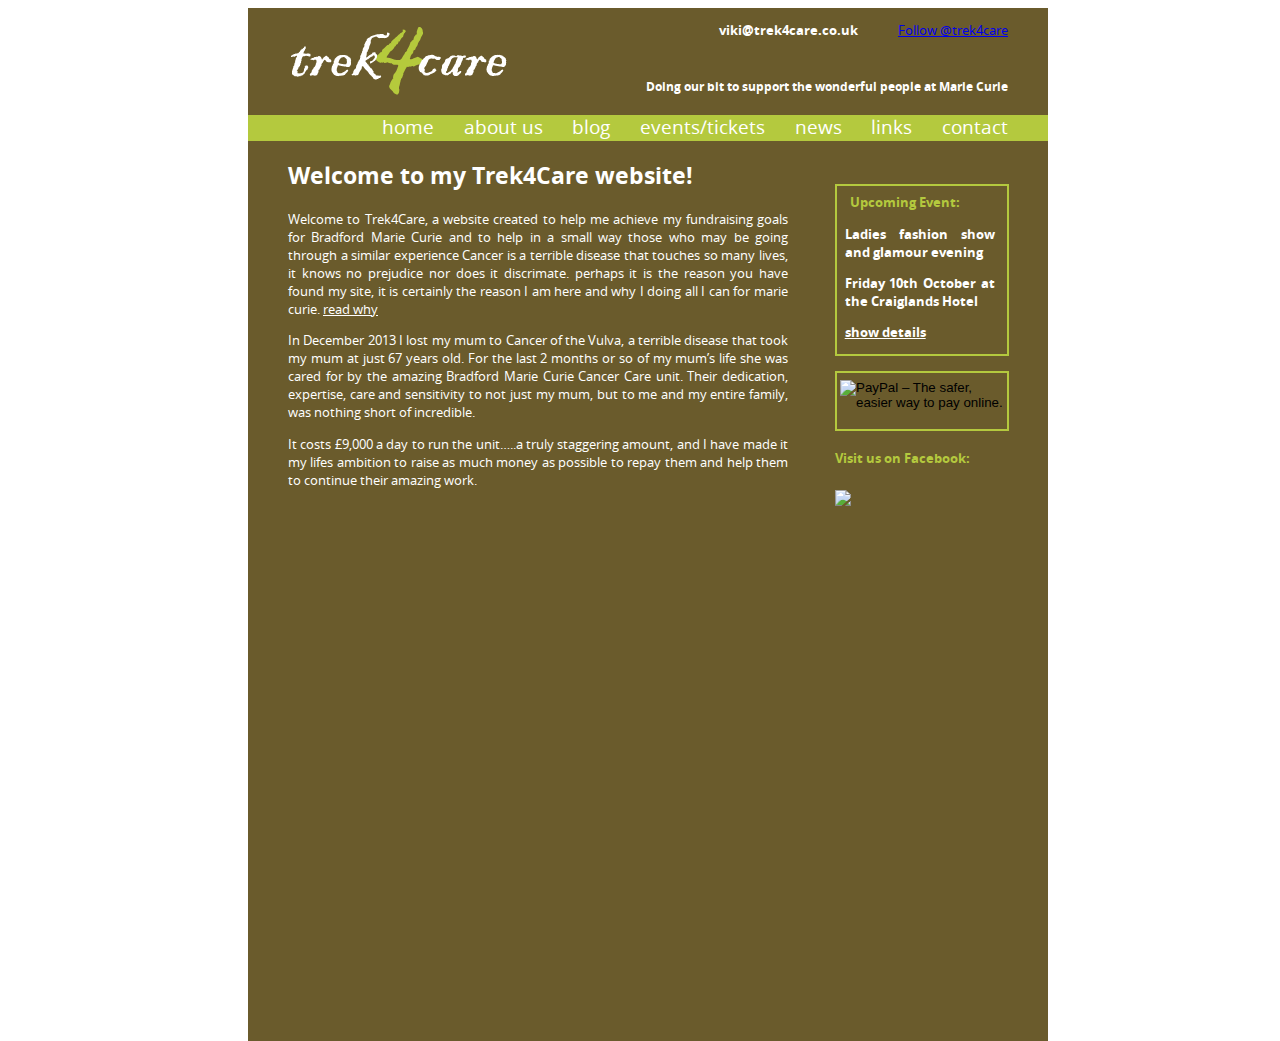
==== index.html @ 9832f519 "initial site put to Git" ====
<!-- InstanceBegin template="/Templates/main_site_template.dwt" codeOutsideHTMLIsLocked="false" --><!DOCTYPE html>
<head>
<meta charset=utf-8>
<link rel="shortcut icon" href="images/favicon.ico" type="image/x-icon">
<!-- InstanceParam name="page_title" type="text" value="Home" -->
<title>Home | Trek4Care</title>
<link href="style/site_stylesheet.css" rel="stylesheet" type="text/css">
</head>

<body>
<div id="site_splash"></div>
<div id="fake_body">

	<div id="twitter">
		<a href="https://twitter.com/trek4care" class="twitter-follow-button" data-show-count="false">Follow @trek4care</a>
<script>!function(d,s,id){var js,fjs=d.getElementsByTagName(s)[0],p=/^http:/.test(d.location)?'http':'https';if(!d.getElementById(id)){js=d.createElement(s);js.id=id;js.src=p+'://platform.twitter.com/widgets.js';fjs.parentNode.insertBefore(js,fjs);}}(document, 'script', 'twitter-wjs');</script>
	</div>
		
	<div id="email">
	<a href="mailto:vicki@trek4care.co.uk">viki@trek4care.co.uk</a>	</div>
	
	<div id="slogan">
	<h3>Doing our bit to support the wonderful people at Marie Curie</h3>
	</div>
	
	<div id="logo">
	<img src="images/logo.png">
	</div>

	<div id="nav">
	<ul>
		<li><a href="index.html">home</a></li>
		<li><a href="about_us.html">about us</a></li>		
		<li><a href="blog.html">blog</a></li>
		<li><a href="events.html">events/tickets</a></li>
		<li><a href="news.html">news</a></li>
		<li><a href="links.html">links</a></li>		
		<li><a href="contact_us.html">contact</a></li>	
	</ul>
	</div>

<div id="main_content">


	<div id="side_content">
		<div class="new_event">
		<h4>Upcoming Event:</h4>
		<p>Ladies fashion show and glamour evening</p>
		<p>Friday 10th October at the Craiglands Hotel</p>
		<p><a href="Templates/events.html">show details</a></p>
		</div>

		<div class="new_event">
			<div id="donate">
		<form action="https://www.paypal.com/cgi-bin/webscr" method="post" target="_top">
		<input type="hidden" name="cmd" value="_s-xclick">
		<input type="hidden" name="hosted_button_id" value="3CRPXTBEVPPX6">
		<input type="image" src="https://www.paypalobjects.com/en_US/GB/i/btn/btn_donateCC_LG.gif" border="0" name="submit" alt="PayPal – The safer, easier way to pay online.">
		<img alt="" border="0" src="https://www.paypalobjects.com/en_GB/i/scr/pixel.gif" width="1" height="1">
		</form>
			</div>
		</div>

		<h4 class="side">Visit us on Facebook:</h4>
			<div id="facebook">
		<!-- Facebook Badge START --><a href="https://www.facebook.com/Trekforcare" target="_TOP" style="font-family: Open Sans; font-size: 14px; font-variant: normal; font-style: normal; font-weight: normal; color: #B4C93E; text-decoration: none; margin-bottom: 2px;" title="Trek4care"></a><br/><a href="https://www.facebook.com/Trekforcare" target="_TOP" title="Trek4care"><img src="https://badge.facebook.com/badge/458424490958635.1015.1545201219.png" style="border: 0px;" /></a><!-- Facebook Badge END -->
			</div>	

	</div>
	<h2><!-- InstanceBeginEditable name="editable_title" -->Welcome to my Trek4Care website!<!-- InstanceEndEditable --></h2>

	<!-- InstanceBeginEditable name="sub_navs" -->	<!-- InstanceEndEditable -->
	<!-- InstanceBeginEditable name="editable_content" -->
<p>Welcome to Trek4Care, a website created to help me achieve my fundraising goals for Bradford Marie Curie and to help in a small way those who may be going through a similar experience
Cancer is a terrible disease that touches so many lives, it knows no prejudice nor does it discrimate. perhaps it is the reason you have found my site, it is certainly the reason I am here and why I doing all I can for marie curie. <a href="about_us.html" target="_blank">read why</a></p>

<p>In December 2013 I lost my mum to Cancer of the Vulva, a terrible disease that took my mum at just 67 years old. For the last 2 months or so of my mum&rsquo;s life she was cared for by the amazing Bradford Marie Curie Cancer Care unit. Their dedication, expertise, care and sensitivity to not just my mum, but to me and my entire family, was nothing short of incredible. </p>

<p>It costs &pound;9,000 a day to run the unit&hellip;..a truly staggering amount, and I have made it my lifes ambition to raise as much money as possible to repay them and help them to continue their amazing work.</p>


 	<!-- InstanceEndEditable -->	

</div>

</div>
</body>
<!-- InstanceEnd --></html>
---- style/site_stylesheet.css ----
@import url(/style/fonts/Open_Sans.css);

html
{
	font-family: "Open Sans";
	font-size: 10pt;
	margin: 0;
}

/* This section controls the centralisation of the MAIN AREA and its background colours */
#fake_body
{
	background: rgba(90, 73, 21, .9);
	width: 800px;
	margin: 0px auto;
	min-height: 100%;
}


/* This section holds the controls for the BACKGROUND PHOTO */
body
{
	min-height: 100%;
	width: 100%;
	display: block;
	background: -moz-linear-gradient(top, rgba(0,0,0,0) 7%, rgba(0,0,0,0.1) 19%, rgba(0,0,0,0.65) 84%, rgba(0,0,0,0.65) 100%),url("../images/main_image.jpg"); /* FF3.6+ */
	background: -webkit-gradient(linear, left top, left bottom, color-stop(7%,rgba(0,0,0,0)), color-stop(19%,rgba(0,0,0,0.1)), color-stop(84%,rgba(0,0,0,0.65)), color-stop(100%,rgba(0,0,0,0.65))),url("../images/main_image.jpg"); /* Chrome,Safari4+ */
	background: -webkit-linear-gradient(top, rgba(0,0,0,0) 7%,rgba(0,0,0,0.1) 19%,rgba(0,0,0,0.65) 84%,rgba(0,0,0,0.65) 100%),url("../images/main_image.jpg"); /* Chrome10+,Safari5.1+ */
	background: -o-linear-gradient(top, rgba(0,0,0,0) 7%,rgba(0,0,0,0.1) 19%,rgba(0,0,0,0.65) 84%,rgba(0,0,0,0.65) 100%),url("../images/main_image.jpg"); /* Opera 11.10+ */
	background: -ms-linear-gradient(top, rgba(0,0,0,0) 7%,rgba(0,0,0,0.1) 19%,rgba(0,0,0,0.65) 84%,rgba(0,0,0,0.65) 100%),url("../images/main_image.jpg"); /* IE10+ */
	background: linear-gradient(to bottom, rgba(0,0,0,0) 7%,rgba(0,0,0,0.1) 19%,rgba(0,0,0,0.65) 84%,rgba(0,0,0,0.65) 100%),url("../images/main_image.jpg"); /* W3C */
	background: url("../images/main_image.jpg");
	background-color: #fff;
	background-size: cover;
    background-attachment: fixed;
	background-repeat: no-repeat;
	background-position: center center;
}


#logo
{
	padding-top: 2ex;
	padding-left: 2em;
}

#twitter
{
	float: right;
	padding-top: 1em;
	padding-right: 3em;
}

#email
{
	float: right;
	padding-top: 1em;
	padding-right: 3em;
}

#email a
{
	color: white;
	text-decoration: none;
	font-weight: bold;
}

#email a:hover
{
	color: #B4C93E;
}

/* Slogan Controls*/

#slogan
{	
	float: right;
	clear: both;
	text-align: right;
	padding-top: 2em;
	padding-right: 3em;
}

#slogan h3
{
	color: white;
	font-size: 90%;
	font-weight: italic;
}

/* Navigation Controls */
#nav
{

	text-transform: lowercase;
	list-style-type: none;
	text-align: right;
	padding-right: 1em;
	background-color: #B4C93E;
	height: 2em;
}

#nav a
{
	color: white;
	text-decoration: none;
	font-size: 140%;
}

#nav li
{
	display: inline;
	padding: 1em 2em 0 0;
}

#nav a:hover
{
	color: #5A4915;
}

h2
{
	color: white;
	padding-left: 1.75em;
	font-size: 170%;
}

h3
{
	color: #B4C93E;
	padding-left: 2.5em;
}

h4
{
	color: #B4C93E;
	padding-left: 3em;
}

p
{
	color: white;
	text-align: justify;
	width: 500px;
	padding-left: 3em;
}

fieldset
{
	border: 2px solid #B4C93E;
	width: 300px;
	margin-left: 9em;
}

legend
{
	text-align: left;
	color: #FFF;
	margin: 1ex 0.5ex 0 0.5ex;
	padding-bottom: 0.5ex;
	background-color: #B4C93E;
	padding: 0 0.5em 0 0.5em;
	text-transform: uppercase;
}

th
{
	color: white;
	text-align: left;
	padding-right: 2em;
}

input.short
{
 	width: 152px;
}

#main_content
{
	position: absolute;
	min-height: 100%;
	float: left;
	width: 800px;
	margin: 0px auto;
	background: rgba(90, 73, 21, .9);
}

#main_content a
{
	color: white;
}

#main_content a:hover
{
	color: #B4C93E;
}

#side_content
{
	float: right;
	width: 200px;
	margin: 0px auto;
	padding: 4ex 0 0 0;
}

#side_content a
{
	color: white;
}

#side_content a:hover
{
	color: #B4C93E;
}

#side_content h4
{
	width: 190px;
	padding-left: 1em;
	padding-top: 0;
}

#side_content h2
{
	color: white;
	padding-left: 0.6em;
	font-size: 150%;
}

#sub_nav table
{
	width: 600px;
	background-color: #B4C93E;
}

#sub_nav td
{
	text-align:center;
}

#sub_nav a
{
 	color: white;
	text-decoration: none;
	width: 100px;
}

#paypal
{
	position: absolute;
	padding-left: 31.5em;
}

.new_event
{
	width: 170px;
	margin-left: -1em;
	padding-top: 1ex;
	border: solid 2px #B4C93E;
	margin-top: 2ex;
}

.new_event h4
{
	margin: 0 0 0 0;
	width: 150px;
	padding: 0 0 0 0;
}

.new_event p
{
	text-align: justify;
	font-weight: bold;
	width: 150px;
	padding: 0 0 0 8px;
}

#facebook
{
	padding-left: 2em;
	margin-top: -1em;
	margin-left: -3em;
}

#donate
{
	padding-left: 0.25em;
}

.spacer
{
	background-color: #B4C93E;
	width: 500px;
	height: 2px;
	margin-left: 40px;
}

.side
{
	margin-left: -2em;
}
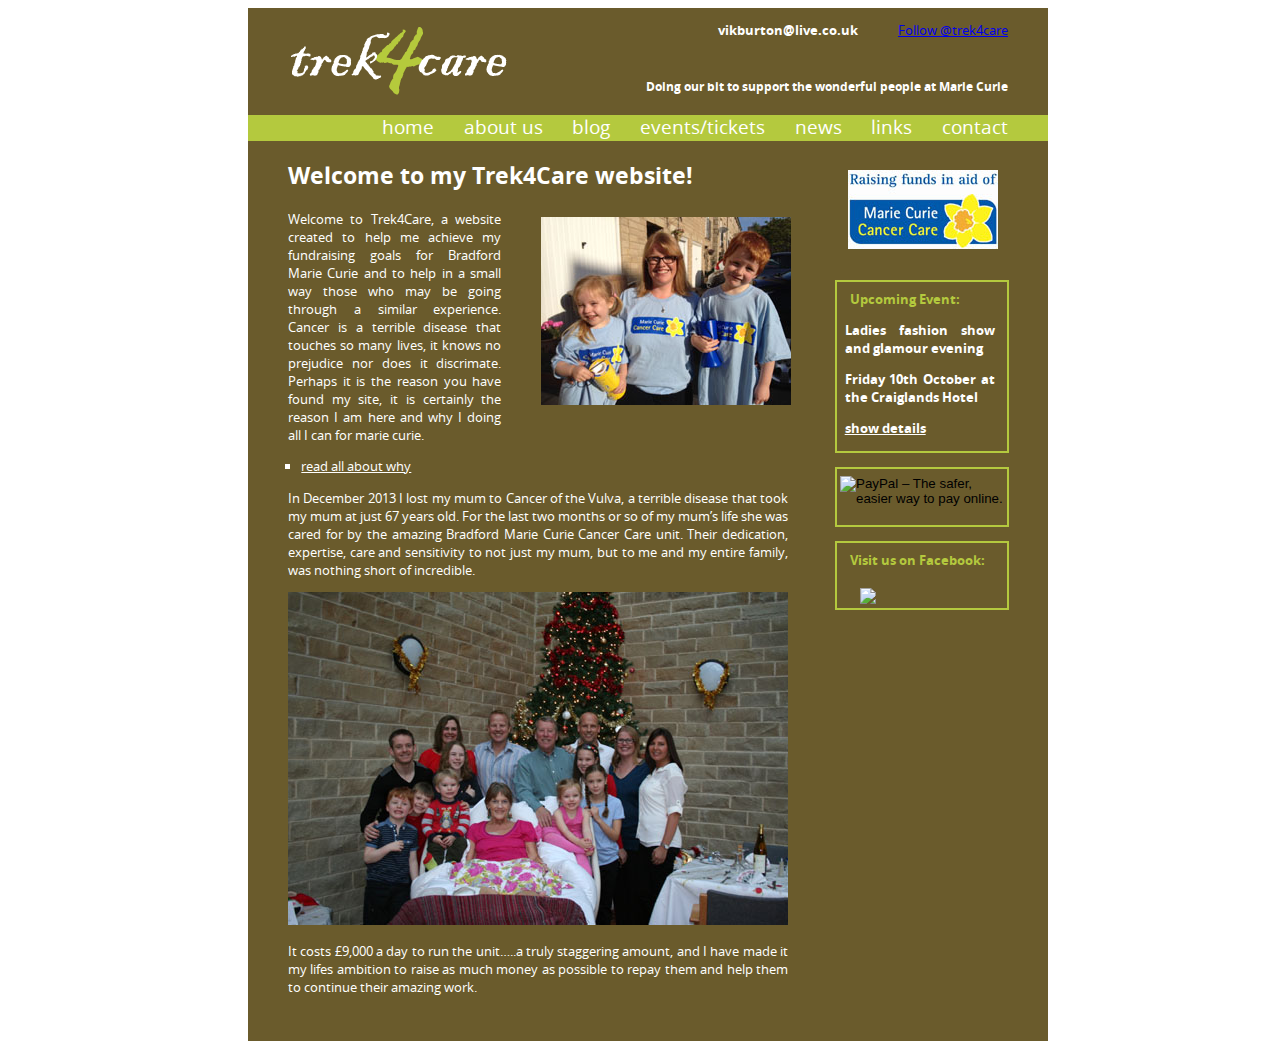
==== commit 0fd75f5d: "structure of all pages altered." ====
--- a/index.html
+++ b/index.html
@@ -17,7 +17,7 @@
 	</div>
 		
 	<div id="email">
-	<a href="mailto:vicki@trek4care.co.uk">viki@trek4care.co.uk</a>	</div>
+	<a href="mailto:vikburton@live.co.uk">vikburton@live.co.uk</a></div>
 	
 	<div id="slogan">
 	<h3>Doing our bit to support the wonderful people at Marie Curie</h3>
@@ -43,11 +43,15 @@
 
 
 	<div id="side_content">
+		<div id="marie_curie">
+		<img src="images/marie_curie.jpg" alt="Marie Curie">
+		</div>
+		
 		<div class="new_event">
 		<h4>Upcoming Event:</h4>
 		<p>Ladies fashion show and glamour evening</p>
 		<p>Friday 10th October at the Craiglands Hotel</p>
-		<p><a href="Templates/events.html">show details</a></p>
+		<p><a href="events.html">show details</a></p>
 		</div>
 
 		<div class="new_event">
@@ -61,20 +65,29 @@
 			</div>
 		</div>
 
+		<div class="new_event">
 		<h4 class="side">Visit us on Facebook:</h4>
 			<div id="facebook">
 		<!-- Facebook Badge START --><a href="https://www.facebook.com/Trekforcare" target="_TOP" style="font-family: Open Sans; font-size: 14px; font-variant: normal; font-style: normal; font-weight: normal; color: #B4C93E; text-decoration: none; margin-bottom: 2px;" title="Trek4care"></a><br/><a href="https://www.facebook.com/Trekforcare" target="_TOP" title="Trek4care"><img src="https://badge.facebook.com/badge/458424490958635.1015.1545201219.png" style="border: 0px;" /></a><!-- Facebook Badge END -->
 			</div>	
-
+		</div>
 	</div>
 	<h2><!-- InstanceBeginEditable name="editable_title" -->Welcome to my Trek4Care website!<!-- InstanceEndEditable --></h2>
 
 	<!-- InstanceBeginEditable name="sub_navs" -->	<!-- InstanceEndEditable -->
 	<!-- InstanceBeginEditable name="editable_content" -->
-<p>Welcome to Trek4Care, a website created to help me achieve my fundraising goals for Bradford Marie Curie and to help in a small way those who may be going through a similar experience
-Cancer is a terrible disease that touches so many lives, it knows no prejudice nor does it discrimate. perhaps it is the reason you have found my site, it is certainly the reason I am here and why I doing all I can for marie curie. <a href="about_us.html" target="_blank">read why</a></p>
+<div id="vix_photo"><img src="images/vick_family.jpg"></div>
 
-<p>In December 2013 I lost my mum to Cancer of the Vulva, a terrible disease that took my mum at just 67 years old. For the last 2 months or so of my mum&rsquo;s life she was cared for by the amazing Bradford Marie Curie Cancer Care unit. Their dedication, expertise, care and sensitivity to not just my mum, but to me and my entire family, was nothing short of incredible. </p>
+<p>Welcome to Trek4Care, a website created to help me achieve my fundraising goals for Bradford Marie Curie and to help in a small way those who may be going through a similar experience.
+Cancer is a terrible disease that touches so many lives, it knows no prejudice nor does it discrimate. Perhaps it is the reason you have found my site, it is certainly the reason I am here and why I doing all I can for marie curie.</p>
+
+<ul>
+<li><a href="about_us.html">read all about why</a></li>
+</ul>
+
+<p>In December 2013 I lost my mum to Cancer of the Vulva, a terrible disease that took my mum at just 67 years old. For the last two months or so of my mum&rsquo;s life she was cared for by the amazing Bradford Marie Curie Cancer Care unit. Their dedication, expertise, care and sensitivity to not just my mum, but to me and my entire family, was nothing short of incredible.</p>
+
+<div id="family_photo"><img src="images/full_family.jpg"></div>
 
 <p>It costs &pound;9,000 a day to run the unit&hellip;..a truly staggering amount, and I have made it my lifes ambition to raise as much money as possible to repay them and help them to continue their amazing work.</p>
 
--- a/style/site_stylesheet.css
+++ b/style/site_stylesheet.css
@@ -190,6 +190,13 @@
 	color: white;
 }
 
+#main_content ul > li
+{
+	list-style-type: square;
+	color: white;
+	margin-left: 1em;
+}
+
 #main_content a:hover
 {
 	color: #B4C93E;
@@ -277,9 +284,8 @@
 
 #facebook
 {
-	padding-left: 2em;
-	margin-top: -1em;
-	margin-left: -3em;
+	padding: 0 0 0 1.75em;
+	margin: 0;
 }
 
 #donate
@@ -298,4 +304,40 @@
 .side
 {
 	margin-left: -2em;
+}
+
+#vix_photo
+{
+	float: right;
+	margin: 0.5em 4.25em 0 3em;
+}
+
+#mag_image
+{
+	float: right;
+	margin: 0.5em 4.25em 0 3em;
+}
+
+#family_photo
+{
+	margin: 0 0 1em 3em;
+}
+
+#marie_curie
+{
+	padding: 0 0 1em 0;
+}
+
+.links_logo
+{
+	padding-top: 1em;
+	padding-right: 4.5em;
+	float: right;
+}
+
+.links_logo1
+{
+	padding-top: 1em;
+	padding-right: 19.5em;
+	float: right;
 }